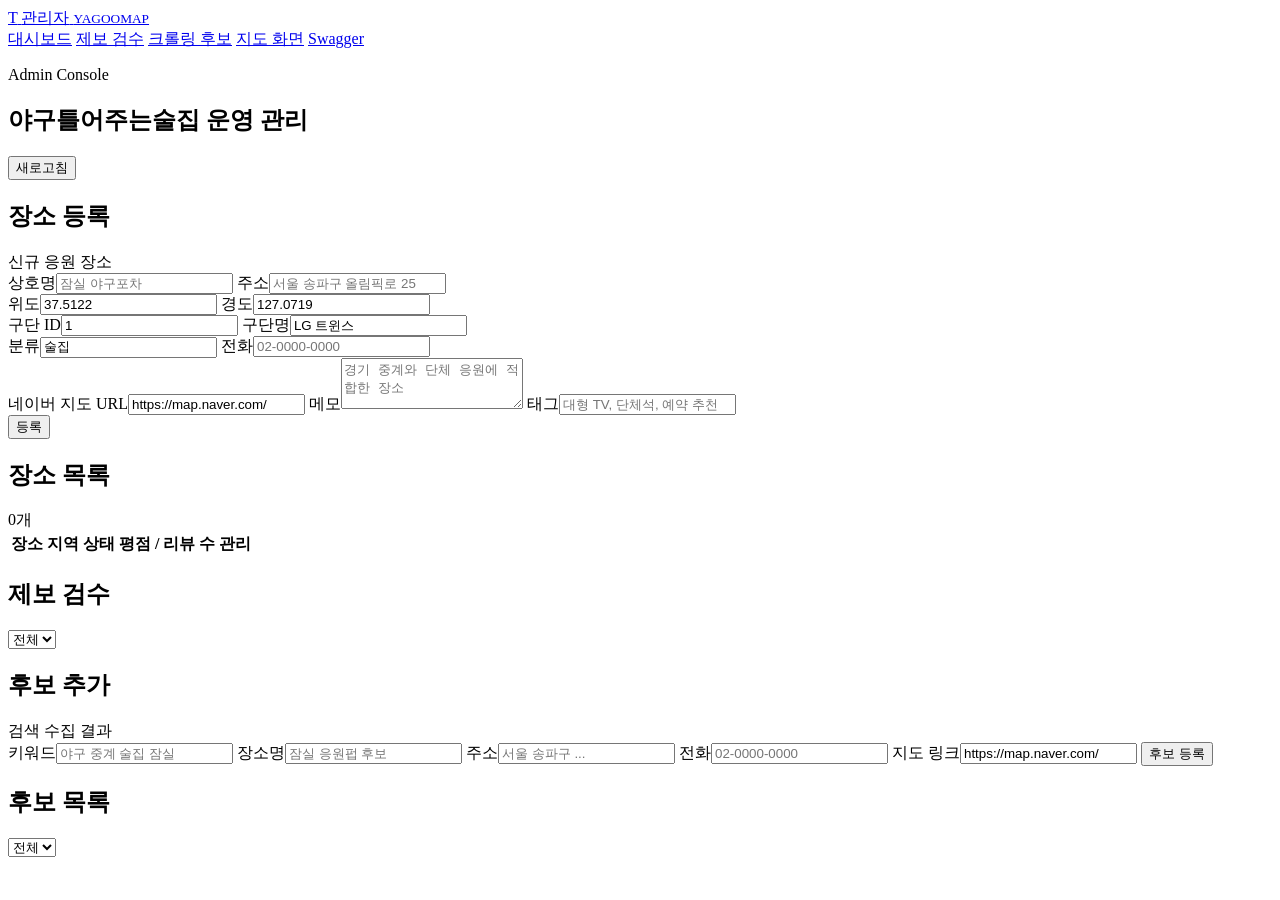
==== src/main/resources/static/admin.html @ 8ceba298 "Initial commit" ====
<!doctype html>
<html lang="ko">
<head>
    <meta charset="UTF-8">
    <meta name="viewport" content="width=device-width, initial-scale=1.0">
    <title>야구맵 관리자</title>
    <link rel="stylesheet" href="/styles.css">
</head>
<body class="admin-body">
<main class="admin-shell">
    <aside class="admin-sidebar" aria-label="관리자 메뉴">
        <a class="logo admin-logo" href="/admin.html" aria-label="관리자 홈">
            <span class="ball-mark">T</span>
            <span>관리자</span>
            <small>YAGOOMAP</small>
        </a>
        <nav class="admin-nav">
            <a href="#dashboard">대시보드</a>
            <a href="#reports">제보 검수</a>
            <a href="#crawl">크롤링 후보</a>
            <a href="/">지도 화면</a>
            <a href="/swagger-ui.html">Swagger</a>
        </nav>
    </aside>

    <section class="admin-main">
        <header class="admin-header">
            <div>
                <p id="adminPageKicker">Admin Console</p>
                <h1 id="adminPageTitle">야구틀어주는술집 운영 관리</h1>
            </div>
            <button class="admin-primary" id="refreshButton" type="button">새로고침</button>
        </header>

        <section class="admin-section admin-page" id="dashboard" data-page-title="운영 현황" data-page-kicker="Dashboard" aria-label="대시보드">
            <div class="admin-stat-grid" id="dashboardStats"></div>
            <div class="two-column admin-dashboard-places" aria-label="장소 관리">
                <div class="admin-panel">
                    <div class="admin-panel-head">
                        <h2 id="placeFormTitle">장소 등록</h2>
                        <span id="placeFormMode">신규 응원 장소</span>
                    </div>
                    <form class="admin-form" id="placeForm">
                        <label>상호명<input name="name" required placeholder="잠실 야구포차"></label>
                        <label>주소<input name="address" required placeholder="서울 송파구 올림픽로 25"></label>
                        <div class="admin-form-grid">
                            <label>위도<input name="latitude" type="number" step="0.000001" value="37.5122"></label>
                            <label>경도<input name="longitude" type="number" step="0.000001" value="127.0719"></label>
                        </div>
                        <div class="admin-form-grid">
                            <label>구단 ID<input name="teamId" type="number" value="1"></label>
                            <label>구단명<input name="team" value="LG 트윈스"></label>
                        </div>
                        <div class="admin-form-grid">
                            <label>분류<input name="category" value="술집"></label>
                            <label>전화<input name="phone" placeholder="02-0000-0000"></label>
                        </div>
                        <label>네이버 지도 URL<input name="naverMapUrl" value="https://map.naver.com/"></label>
                        <label>메모<textarea name="note" rows="3" placeholder="경기 중계와 단체 응원에 적합한 장소"></textarea></label>
                        <label>태그<input name="tags" placeholder="대형 TV, 단체석, 예약 추천"></label>
                        <div class="admin-form-actions">
                            <button class="admin-primary" id="placeSubmitButton" type="submit">등록</button>
                            <button class="admin-secondary" id="placeCancelButton" type="button" hidden>취소</button>
                        </div>
                    </form>
                </div>

                <div class="admin-panel">
                    <div class="admin-panel-head">
                        <h2>장소 목록</h2>
                        <span id="placeSummary">0개</span>
                    </div>
                    <div class="admin-table-wrap">
                        <table class="admin-table">
                            <thead>
                            <tr>
                                <th>장소</th>
                                <th>지역</th>
                                <th>상태</th>
                                <th>평점 / 리뷰 수</th>
                                <th>관리</th>
                            </tr>
                            </thead>
                            <tbody id="placesTable"></tbody>
                        </table>
                    </div>
                </div>
            </div>
        </section>

        <section class="admin-section admin-page" id="reports" data-page-title="제보 검수" data-page-kicker="Reports" aria-label="제보 검수">
            <div class="admin-panel">
                <div class="admin-panel-head">
                    <h2>제보 검수</h2>
                    <select id="reportStatusFilter" aria-label="제보 상태">
                        <option value="">전체</option>
                        <option value="PENDING">대기</option>
                        <option value="APPROVED">승인</option>
                        <option value="REJECTED">반려</option>
                    </select>
                </div>
                <div class="admin-list" id="reportsList"></div>
            </div>
        </section>

        <section class="admin-section admin-page two-column" id="crawl" data-page-title="크롤링 후보" data-page-kicker="Crawl Candidates" aria-label="크롤링 후보">
            <div class="admin-panel">
                <div class="admin-panel-head">
                    <h2>후보 추가</h2>
                    <span>검색 수집 결과</span>
                </div>
                <form class="admin-form" id="crawlForm">
                    <label>키워드<input name="keyword" required placeholder="야구 중계 술집 잠실"></label>
                    <label>장소명<input name="name" required placeholder="잠실 응원펍 후보"></label>
                    <label>주소<input name="address" required placeholder="서울 송파구 ..."></label>
                    <label>전화<input name="phone" placeholder="02-0000-0000"></label>
                    <label>지도 링크<input name="mapLink" value="https://map.naver.com/"></label>
                    <button class="admin-primary" type="submit">후보 등록</button>
                </form>
            </div>

            <div class="admin-panel">
                <div class="admin-panel-head">
                    <h2>후보 목록</h2>
                    <select id="crawlStatusFilter" aria-label="후보 상태">
                        <option value="">전체</option>
                        <option value="PENDING">대기</option>
                    </select>
                </div>
                <div class="admin-list compact" id="crawlList"></div>
            </div>
        </section>
    </section>
</main>

<div class="admin-toast" id="toast" role="status" aria-live="polite"></div>
<script src="/admin.js"></script>
</body>
</html>
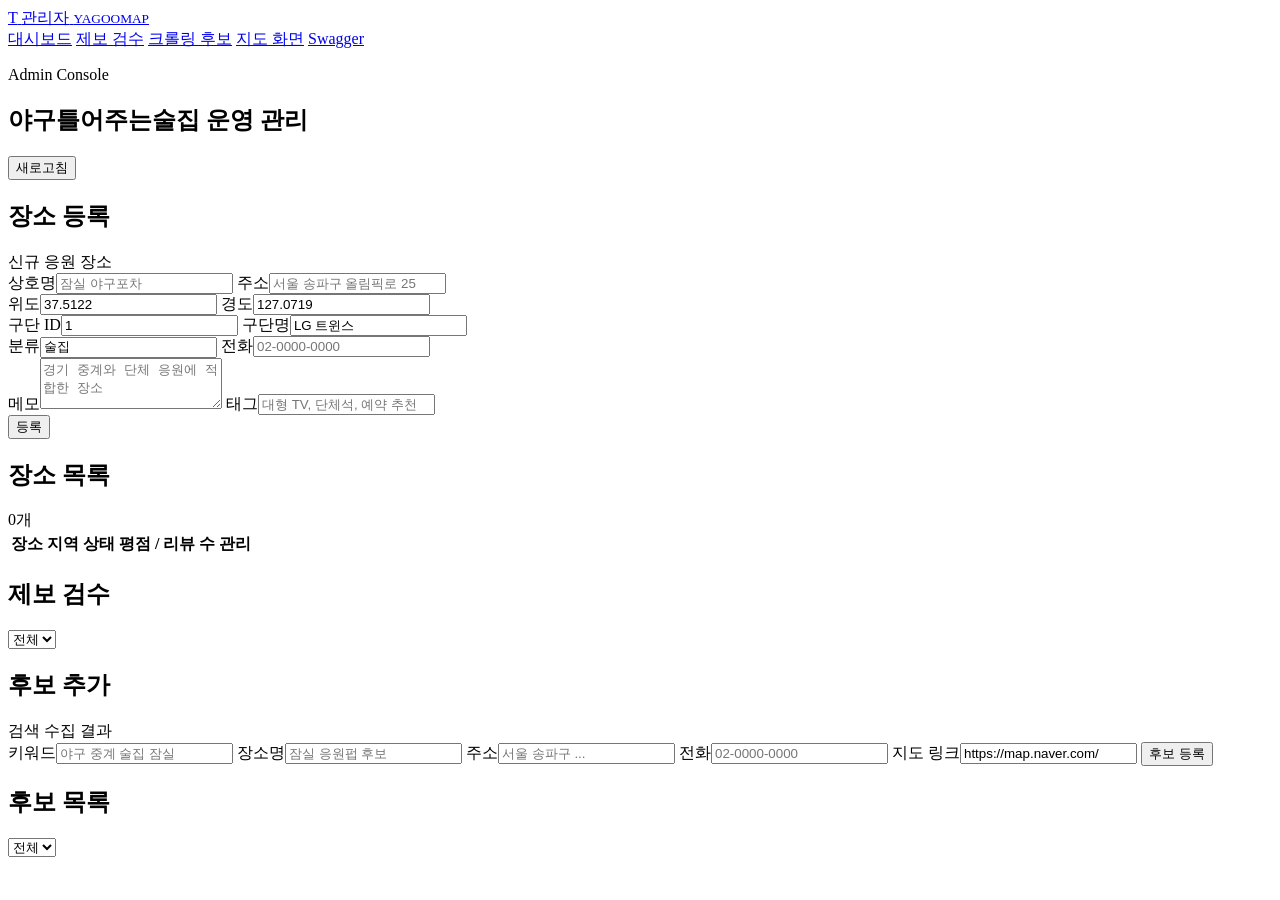
==== commit da3c49d8: "feat: 크롤링 후보 일괄 등록 및 이미지 캐싱 추가" ====
--- a/src/main/resources/static/admin.html
+++ b/src/main/resources/static/admin.html
@@ -55,7 +55,6 @@
                             <label>분류<input name="category" value="술집"></label>
                             <label>전화<input name="phone" placeholder="02-0000-0000"></label>
                         </div>
-                        <label>네이버 지도 URL<input name="naverMapUrl" value="https://map.naver.com/"></label>
                         <label>메모<textarea name="note" rows="3" placeholder="경기 중계와 단체 응원에 적합한 장소"></textarea></label>
                         <label>태그<input name="tags" placeholder="대형 TV, 단체석, 예약 추천"></label>
                         <div class="admin-form-actions">
